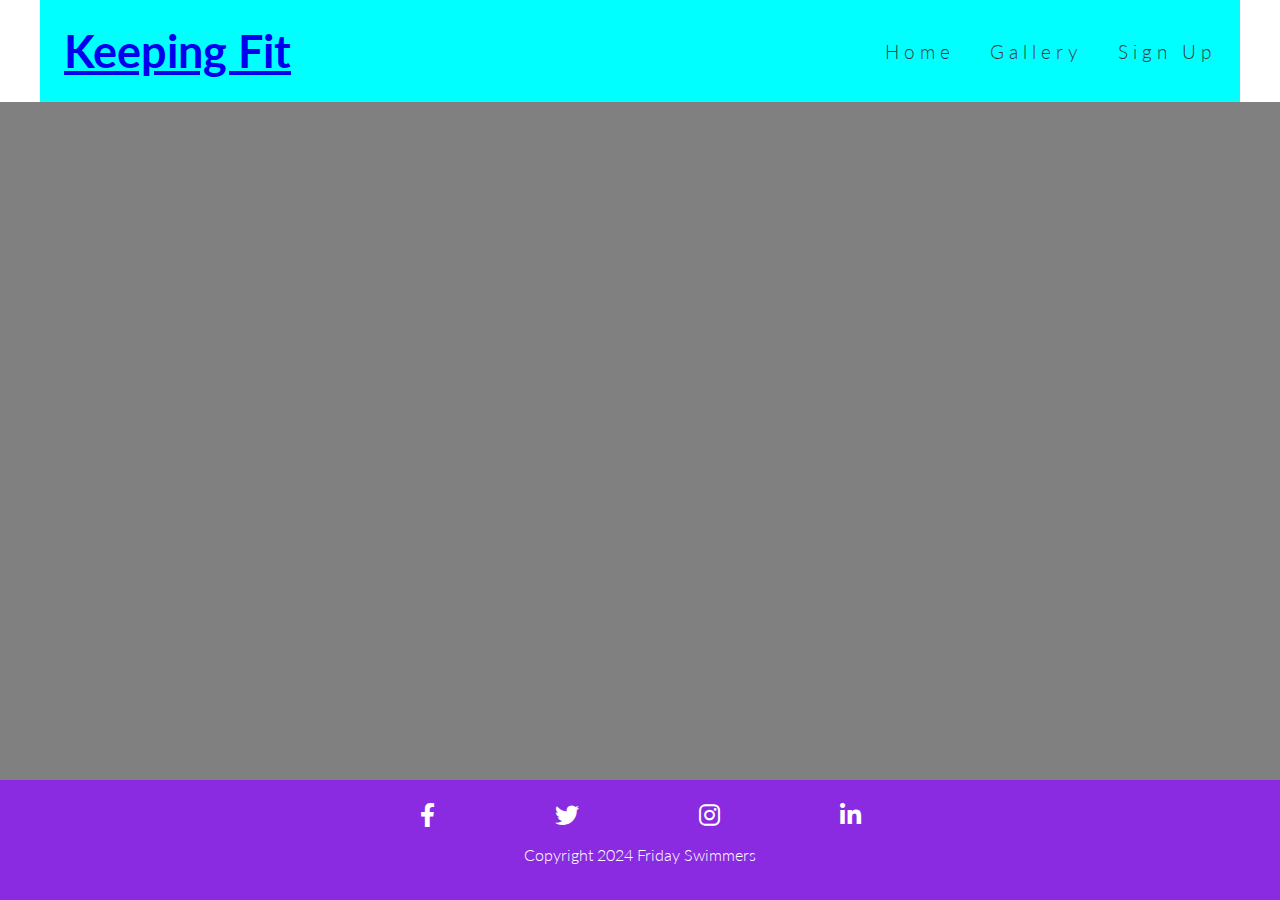
==== gallery.html @ 01a71532 "acreate a gallery.html file and add html element to the gallery set the anchor href to gallery.html " ====
<!DOCTYPE html>
<html lang="en">
<head>
    <meta charset="UTF-8">
    <meta name="viewport" content="width=device-width, initial-scale=1.0">
    <!-- Add more meta data -->
    <meta name="description" content="swimming training to keep fit in uppsala sweden">
    <meta name="keywords" content="swimming, training, to keep fit, in uppsala, sweden">
    <!-- Stylesheet -->
    <link rel="stylesheet" href="assets/css/style.css">
    <!-- Font Awesome for social media icons -->
    <link rel="stylesheet" href="https://cdnjs.cloudflare.com/ajax/libs/font-awesome/6.0.0-beta3/css/all.min.css">
    <!-- Title -->
    <title>Keeping Fit</title>
</head>
<body>
    <div class="container">
        <header>
            <a href="index.html">
                <h1 id="logo">Keeping Fit</h1>
            </a>
            <nav>
                <ul id="menu">
                    <li><a href="index.html">Home</a></li>
                    <li><a href="gallery.html" class="active">Gallery</a></li>
                    <li><a href="#">Sign Up</a></li>
                </ul>
                <div class="hamburger" id="hamburger">
                    <i class="fas fa-bars"></i>
                </div>
            </nav>
        </header>
        </div>
        <main>
        </main>
        <footer>
            <a href="https://www.facebook.com/" target="_blank"><i class="fab fa-facebook-f"></i></a>
            <a href="https://x.com/" target="_blank"><i class="fab fa-twitter"></i></a>
            <a href="https://www.instagram.com/" target="_blank"><i class="fab fa-instagram"></i></a>
            <a href="https://www.linkedin.com/feed/" target="_blank"><i class="fab fa-linkedin-in"></i></a>
            <p>Copyright 2024 Friday Swimmers</p>
        </footer>
    </div>
    <script>
        document.getElementById('hamburger').addEventListener('click', function() {
            document.getElementById('menu').classList.toggle('show');
        });
    </script>
</body>
</html>
---- assets/css/style.css ----
/* Import font-family */
@import url('https://fonts.googleapis.com/css2?family=Lato:ital,wght@0,100;0,300;0,400;0,700;0,900;1,100;1,300;1,400;1,700;1,900&family=Oswald:wght@200..700&display=swap');
/* Asterisk wildcard selector to override the default function */
* {
    padding: 0;
    margin: 0;
    border: 0;
    box-sizing: border-box;
}
/* Body */
body {
    min-height: 100vh;
    display: flex;
    flex-direction: column;
    color: #3a3a3a;
    font-family: 'Lato', sans-serif;
    font-weight: 300;
    margin: 0;
}
.container {
    width: 100%;
    max-width: 1200px;
    margin: 0 auto;
}
header {
    display: flex;
    justify-content: space-between;
    align-items: center;
    background-color: aqua;
    padding: 1.5rem;
}
#logo {
    font-size: 2.8em;
}
nav {
    display: flex;
    align-items: center;
}
#menu {
    display: flex;
    font-size: 1.2em;
    letter-spacing: 5px;
    list-style: none;
}
#menu li {
    margin-left: 35px;
}
#menu a {
    text-decoration: none;
    color: inherit;
}

/* Hamburger menu */
.hamburger {
    display: none;
    font-size: 2em;
    cursor: pointer;
}
/* Main content */
main {
    background-color:gray;
    flex: 1;
    padding: 20px;
}

.content {
    display: flex;
    flex-direction: column;
    align-items: center;
    text-align: center;
}
.content img {
    max-width: 100%;
    height: auto;
    margin-top: 20px;
}
.content h1 {
    font-size: 3rem;
}
.content h2 {
    font-size: 2rem;
    text-align: left;
}
.content p {
    padding: 1rem;
    line-height: 1.3rem;
    font-size: 1.2rem;
    text-align: left;
}
/* Footer */
footer {
    background-color: blueviolet;
    text-align: center;
    padding: 20px 0;
    color: #fff;
    border-bottom: 50px;
}
footer a {
    margin: 0 10px;
    color: #fff;
    text-decoration: none;
    font-size: 1.5em;
    padding: 0 3rem;
}
footer p {
    padding: 1rem 0;
}
/* Responsive menu */
@media (max-width: 750px) {
    #menu {
        display: none;
        flex-direction: column;
        align-items: center;
        width: 100%;
        background-color:orange;
    }
    #menu.show {
        display: flex;
    }
    #menu li {
        margin: 15px 0;
    }
    .hamburger {
        display: block;
    }
    #logo {
        font-size: 2.2rem;
    }
}
#reason {
    height: 650px;
    text-align:center
}


#first {
    padding-top: 35px;
    width: 33%;
    float: left;
    padding-left:20px ;
    }
    #last {
        padding-top: 35px;
        width: 33%;
        float: right;
        padding-right: 20px;
    }
    #middle{
        padding-top: 35px;
        width: 33%;
        margin: 0 auto;
    }
hr {
    border-top: 1px solid #3a3a3a;
    width: 100%;
    margin: 5px 0;
}
.first {
    width: 60%;
    float: right;
    line-height: 20px;
    clear: both;
    margin-bottom: 50px;
}
.last {
    width: 60%;
    float: left;
    line-height: 20px;
    clear: both;
    margin-bottom: 50px;
}
.last h2 {
    text-align: right;
}
.last p {
    text-align: right;
}
#free {
    text-align: center;
    margin: 2px 0;
    font-size: 280%;
}
#circle {
    width: 300px;
    height: 300px;
    
    border: 1px solid #3a3a3a;
    border-radius: 50%;
    margin: 0 auto;
}
#circle-cover img {
    width: 300px;
    height: 300px;
    border-radius: 50%;
}


 #scheduled div {
    color: #fff;
    background-color: #3a3a3a;
    float:right;
    text-align: center;
    width:20%;
    padding:30px 0 0 1px;
    border:2px solid #ffffff
 }
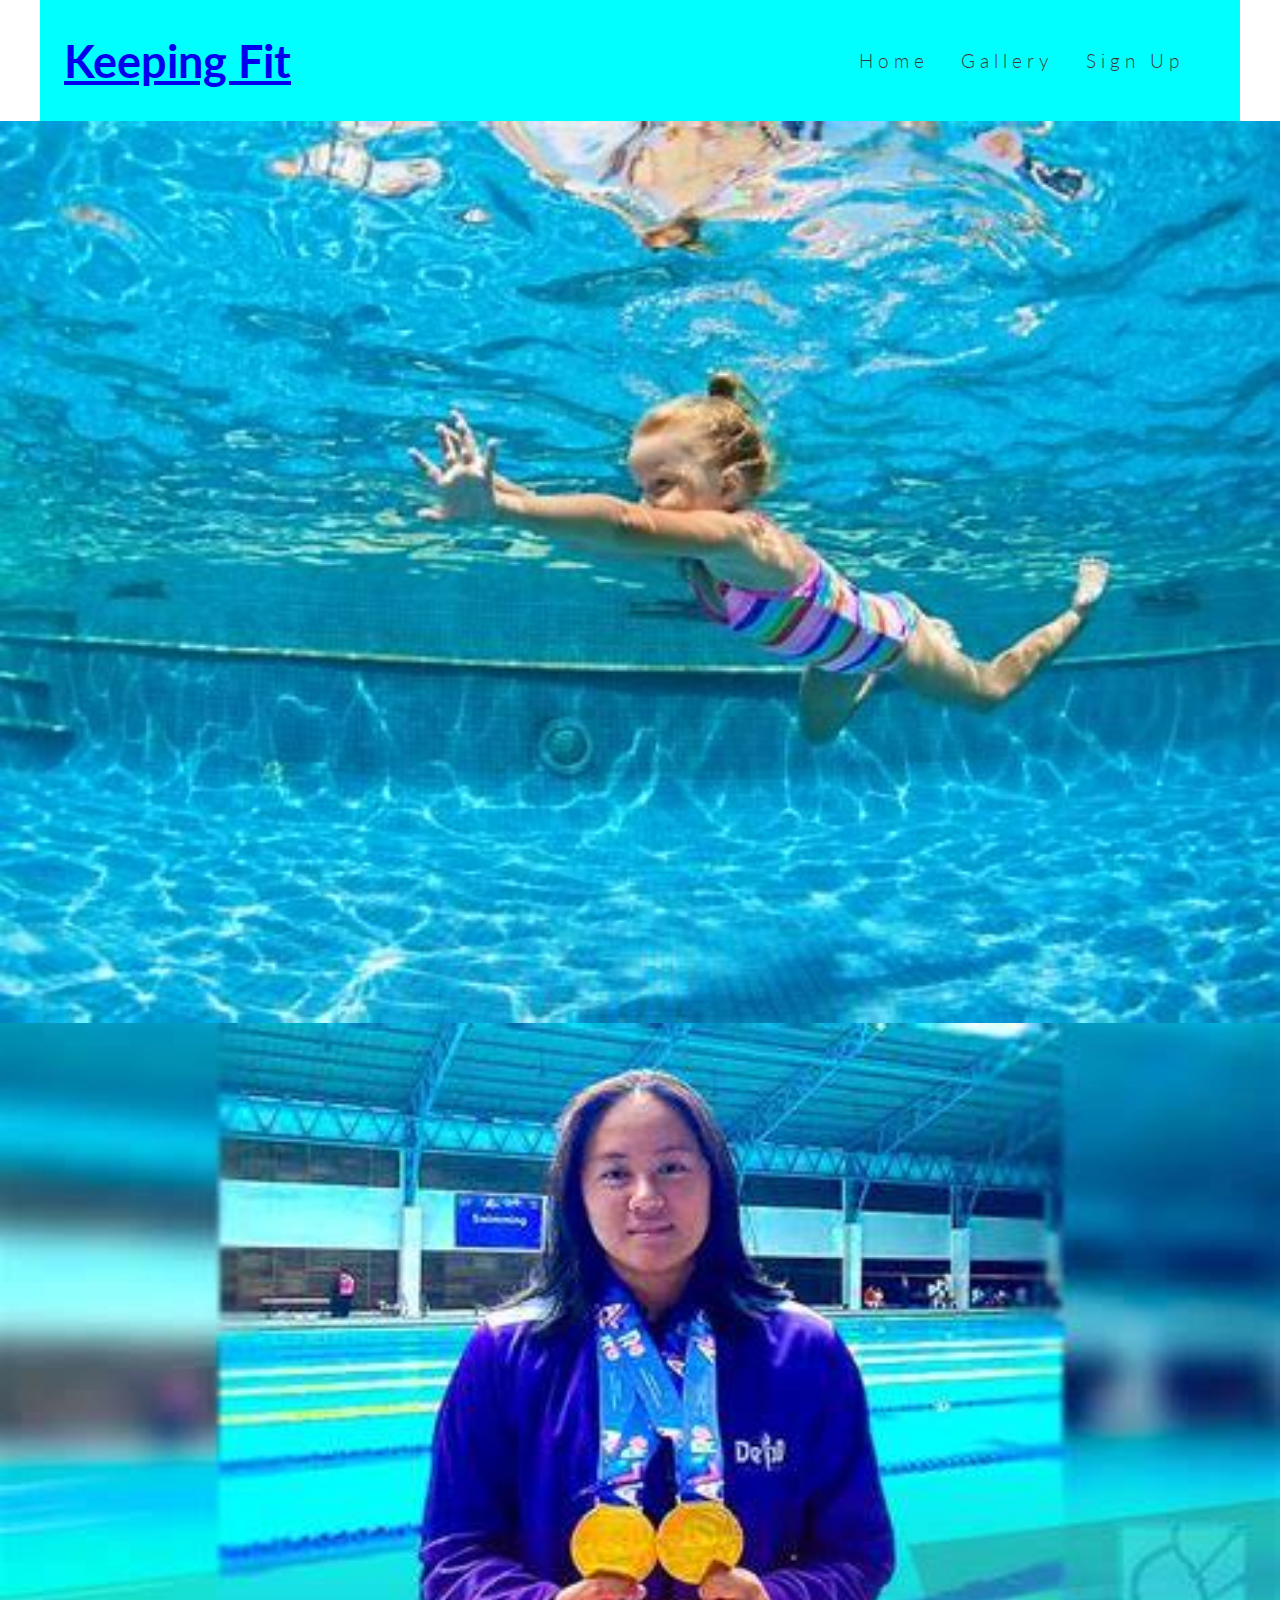
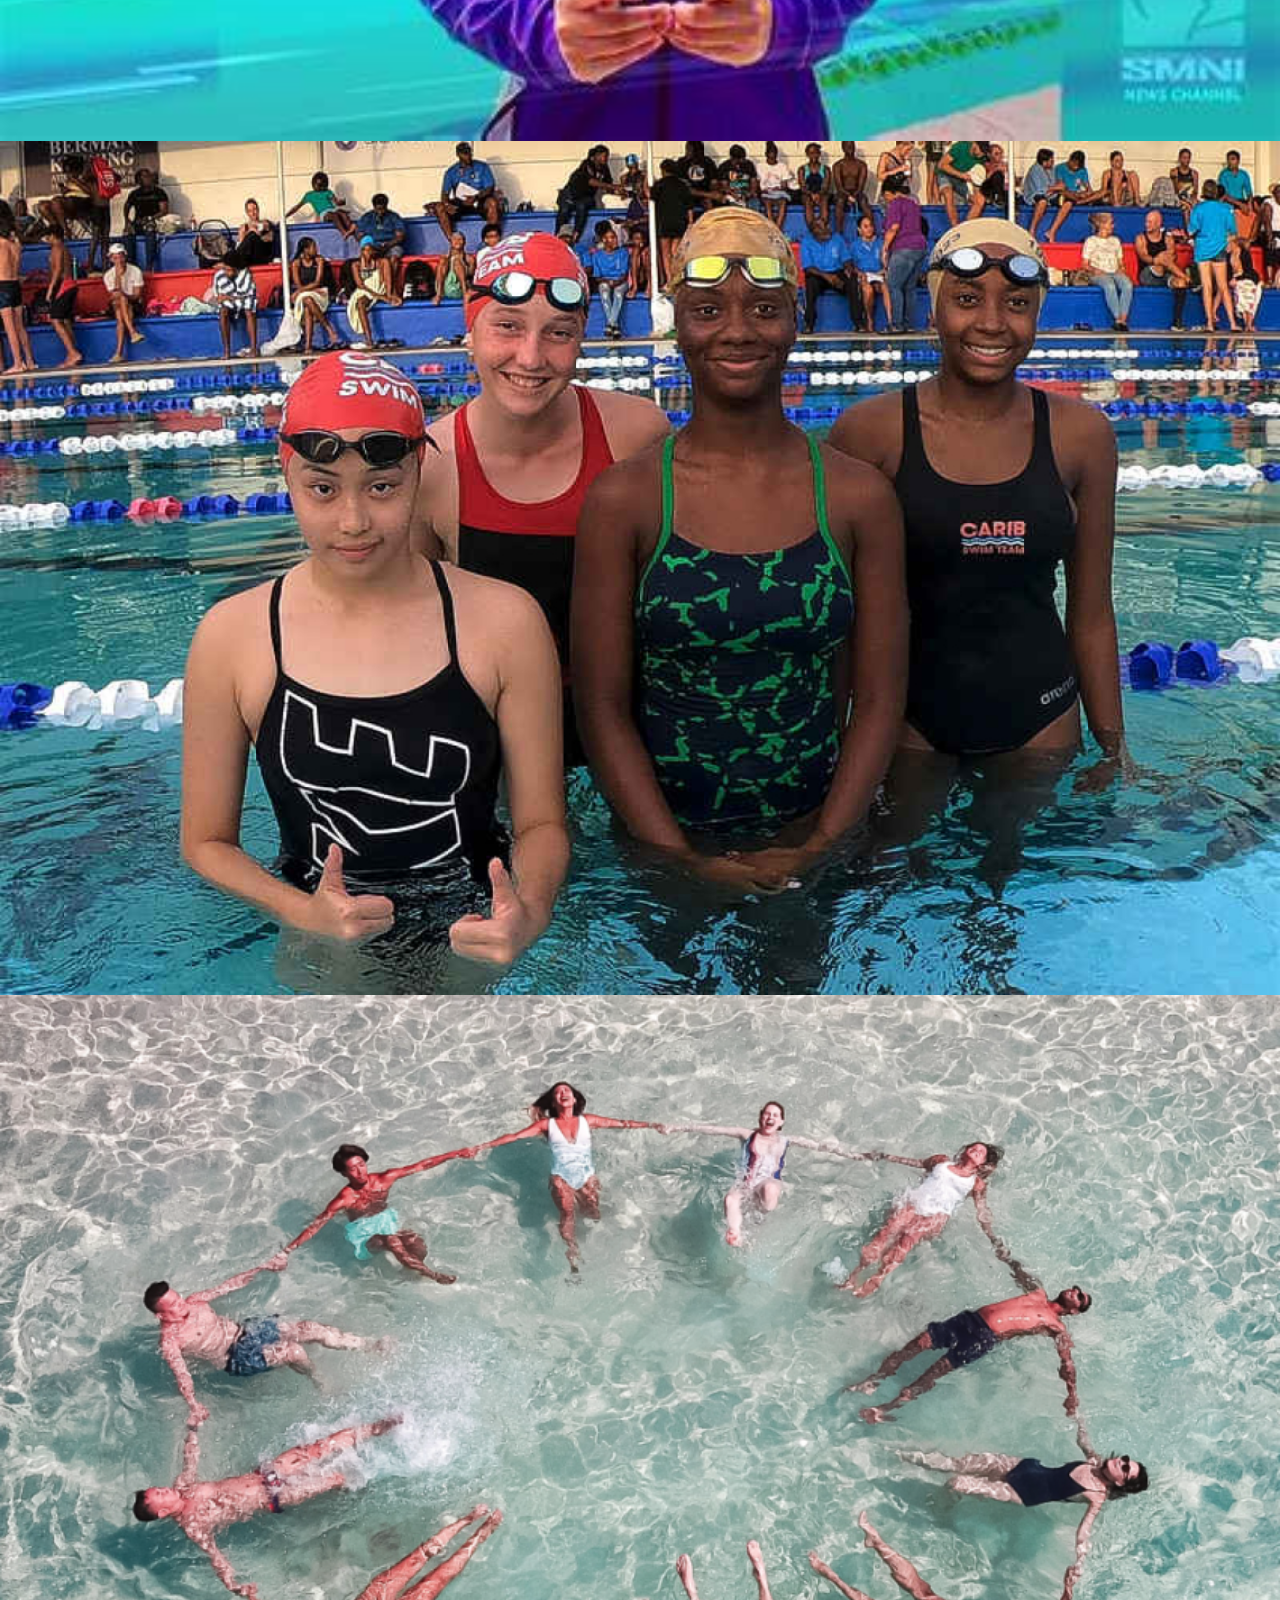
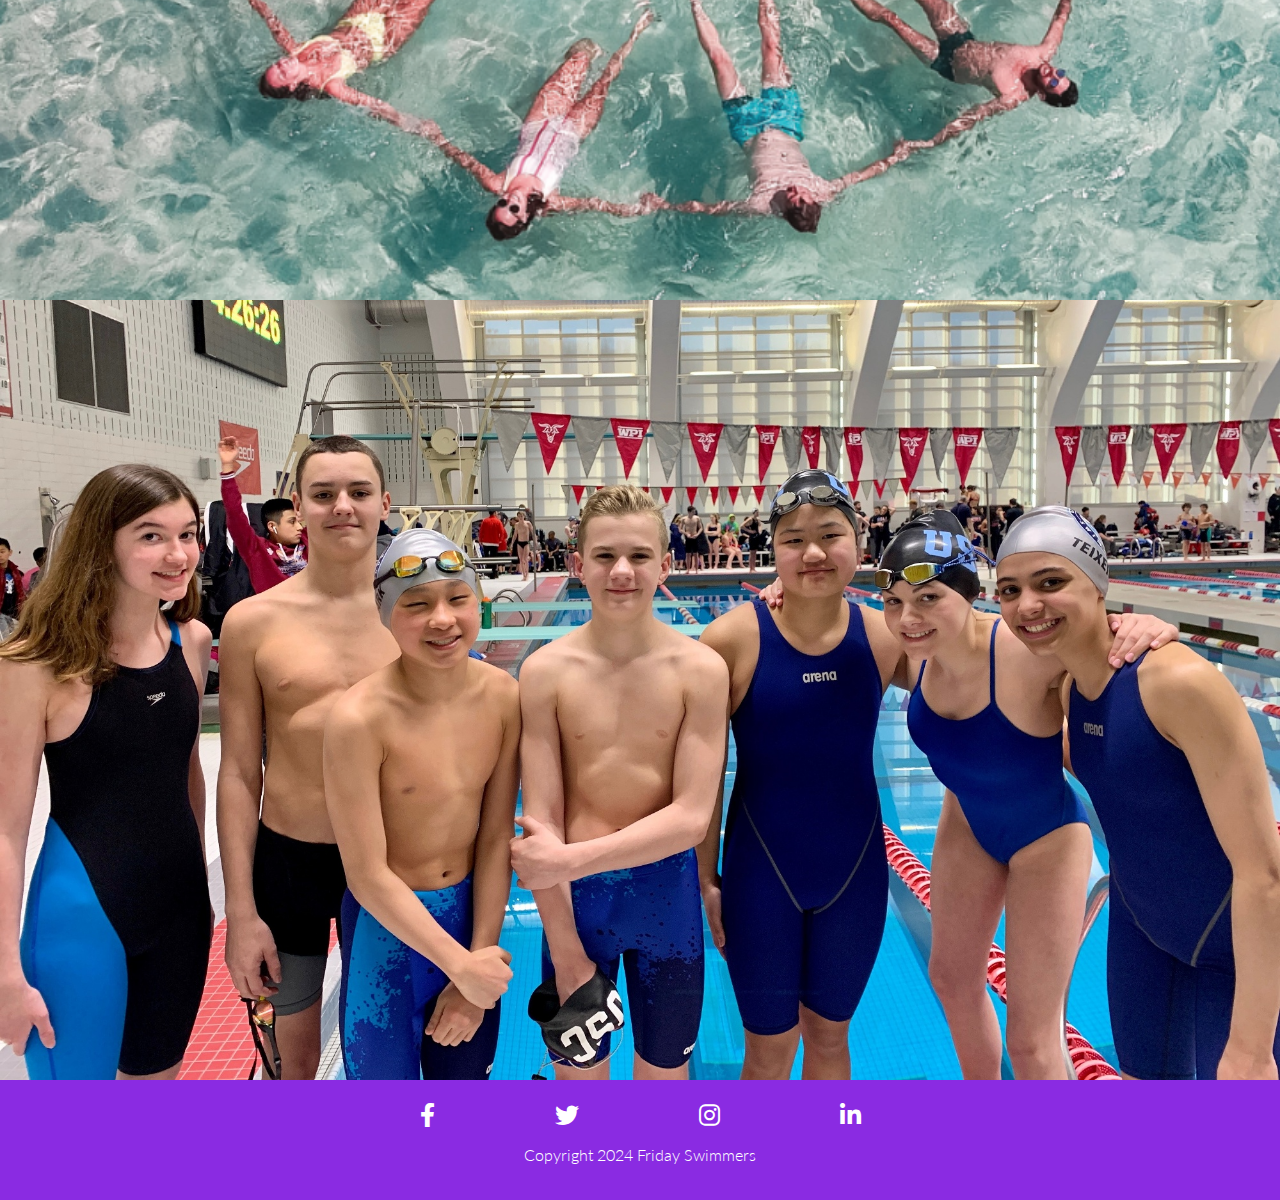
==== commit e7674ca8: "Update gallery.html" ====
--- a/gallery.html
+++ b/gallery.html
@@ -23,7 +23,7 @@
                 <ul id="menu">
                     <li><a href="index.html">Home</a></li>
                     <li><a href="gallery.html" class="active">Gallery</a></li>
-                    <li><a href="#">Sign Up</a></li>
+                    <li><a href="sign-up.html">Sign Up</a></li>
                 </ul>
                 <div class="hamburger" id="hamburger">
                     <i class="fas fa-bars"></i>
@@ -31,8 +31,13 @@
             </nav>
         </header>
         </div>
-        <main>
-        </main>
+        <section id="photo">
+            <img src="assets/images/child-swimming.jpeg" alt="a child swimming under water">
+            <img src="assets/images/win.jpeg" alt="picture of a lady that won a swimming competition">
+            <img src="assets/images/girls.jpg" alt="4 girls in the pool">
+            <img src="assets/images/many-people.png" alt="many people in the pool">
+            <img src="assets/images/boys-girls.jpg" alt="boys and girls in the pool">
+        </section>
         <footer>
             <a href="https://www.facebook.com/" target="_blank"><i class="fab fa-facebook-f"></i></a>
             <a href="https://x.com/" target="_blank"><i class="fab fa-twitter"></i></a>
--- a/assets/css/style.css
+++ b/assets/css/style.css
@@ -15,13 +15,14 @@
     color: #3a3a3a;
     font-family: 'Lato', sans-serif;
     font-weight: 300;
-    margin: 0;
-}
+}
+/* Container */
 .container {
     width: 100%;
     max-width: 1200px;
     margin: 0 auto;
 }
+/* Header */
 header {
     display: flex;
     justify-content: space-between;
@@ -32,6 +33,7 @@
 #logo {
     font-size: 2.8em;
 }
+/* Navigation */
 nav {
     display: flex;
     align-items: center;
@@ -48,21 +50,23 @@
 #menu a {
     text-decoration: none;
     color: inherit;
-}
-
-/* Hamburger menu */
+    padding-right: 2rem;
+}
+#menu a:hover {
+    text-decoration: underline;
+}
 .hamburger {
     display: none;
     font-size: 2em;
     cursor: pointer;
 }
-/* Main content */
+/* Main Content */
 main {
-    background-color:gray;
+    background-color: #d1cccc;
     flex: 1;
     padding: 20px;
-}
-
+    display: inline-block;
+}
 .content {
     display: flex;
     flex-direction: column;
@@ -72,7 +76,7 @@
 .content img {
     max-width: 100%;
     height: auto;
-    margin-top: 20px;
+    margin: 20px auto;
 }
 .content h1 {
     font-size: 3rem;
@@ -93,115 +97,348 @@
     text-align: center;
     padding: 20px 0;
     color: #fff;
-    border-bottom: 50px;
 }
 footer a {
     margin: 0 10px;
     color: #fff;
     text-decoration: none;
-    font-size: 1.5em;
+    font-size: 1.5rem;
     padding: 0 3rem;
 }
 footer p {
     padding: 1rem 0;
 }
-/* Responsive menu */
-@media (max-width: 750px) {
+/* Section Styles */
+#reason {
+    height: auto;
+    text-align: center;
+    padding: 20px 0;
+}
+#first, #middle, #last {
+    padding-top: 35px;
+    width: 33%;
+    float: left;
+    padding-left: 20px;
+}
+#middle {
+    margin: 0 auto;
+}
+#last {
+    float: right;
+    padding-right: 20px;
+}
+hr {
+    border-top: 1px solid #3a3a3a;
+    width: 100%;
+    margin: 5px 0;
+}
+.first, .last {
+    width: 100%;
+    line-height: 20px;
+    margin-bottom: 50px;
+}
+.last h2, .last p {
+    text-align: right;
+}
+#free {
+    text-align: center;
+    margin: 2px 0;
+    font-size: 280%;
+}
+#circle {
+    width: 300px;
+    height: 300px;
+    border: 1px solid #3a3a3a;
+    border-radius: 50%;
+    margin: 0 auto;
+}
+#circle-cover > img {
+    width: 100%;
+    height: 100%;
+    border-radius: 50%;
+}
+#scheduled div {
+    color: #fff;
+    background-color: #3a3a3a;
+    text-align: center;
+    width: 20%;
+    padding: 30px 0 0 1px;
+    border: 2px solid #ffffff;
+    float: right;
+    
+}
+.center-content {
+    display: inline-block;
+}
+/* Photo Section */
+#photo {
+    clear: both;
+    line-height: 0;
+}
+#photo > img {
+    width: 100%;
+    height: auto;
+}
+/* Sign Up Section */
+.enclose {
+    display: flex;
+    justify-content: center;
+    align-items: center;
+    min-height: 50px;
+    width: 100%;
+    background-size:contain;
+    background-position: center;
+    overflow:hidden;
+}
+.enclose h1 {
+    font-size: 35px;
+    text-align: center;
+}
+.enclose .input-box {
+    width: 100%;
+    height: 50px;
+    position: relative;
+    margin: 30px 0;
+    background:white;
+}
+.input-box input {
+    width: 100%;
+    height: 100%;
+    background: white;
+    border: 2px solid #252525;
+    outline: none;
+    font-size: 18px;
+    padding: 20px 45px 20px 20px;
+    color:orangered;
+}
+.input-box i {
+    position: absolute;
+    top: 18px;
+    right: 20px;
+    font-size: 20px;
+    transform: translate(-140%);
+}
+.enclose .remember-forget {
+    display: flex;
+    justify-content: space-between;
+    font-size: 15px;
+    margin: 20px 15px;
+}
+.remember-forget input {
+    accent-color: white;
+    margin-right: 3px;
+}
+.remember-forget a {
+    color:black;
+    text-decoration: none;
+}
+.remember-forget a:hover {
+    text-decoration: underline;
+}
+.enclose .real {
+    width: 100%;
+    height: 50px;
+    background: #ffffff;
+    border: none;
+    outline: none;
+    border-radius: 45px;
+    box-shadow: 0 0 10px rgb(0, 0, 0);
+    cursor: pointer;
+    font-size: 18px;
+    color: #3a3a3a;
+    font-weight: 600;
+    margin-bottom: 20px;
+}
+.enclose .register-link {
+    font-size: 16px;
+    text-align: center;
+    margin-top: 20px;
+}
+.register-link p a {
+    color: whitesmoke;
+    text-decoration: none;
+    font-weight: 600;
+}
+.register-link p a:hover {
+    text-decoration: underline;
+}
+/* Hide the menu by default on small screens */
+#menu {
+    display: none;
+    flex-direction: column;
+    align-items: center;
+    background-color: rgba(255, 255, 255, 0.826);
+    width: 100%;
+    position: absolute;
+    top: 70px;
+    left: 0;
+    padding: 10px 0;
+    z-index: 1000;
+}
+#menu.show {
+    display: flex;
+}
+/* Ensure the hamburger icon is visible on small screens and positioned top right */
+.hamburger {
+    display: block;
+    font-size: 2em;
+    cursor: pointer;
+    position: absolute;
+    top: 20px;
+    right: 20px;
+    z-index: 1001; /* Make sure it's on top of other elements */
+}
+/* Hide the menu by default on small screens */
+#menu {
+    display: none;
+    flex-direction: column;
+    align-items: center;
+    background-color: rgba(255, 255, 255, 0.826);
+    width: 100%;
+    position: absolute;
+    top: 70px;
+    left: 0;
+    padding: 10px 0;
+    z-index: 1000;
+}
+#menu.show {
+    display: flex;
+}
+/* Adjust the header to account for the fixed positioning of the menu */
+header {
+    position: relative;
+    z-index: 1001;
+}
+#menu li {
+    margin: 15px 0;
+}
+/* Ensure the menu is shown correctly when larger screens are detected */
+@media (min-width: 768px) {
     #menu {
+        display: flex;
+        position: static;
+        flex-direction: row;
+        background-color: transparent;
+    }
+    .hamburger {
         display: none;
+    }
+}
+/* Media Queries */
+@media (max-width: 767px) {
+    header {
+        flex-direction: column;
+        align-items: flex-start;
+    }
+    #menu {
         flex-direction: column;
         align-items: center;
         width: 100%;
-        background-color:orange;
-    }
-    #menu.show {
-        display: flex;
+        background-color: aqua;
+    }
+    .hamburger {
+        display: block;
+        font-size: 1.5em;
     }
     #menu li {
         margin: 15px 0;
     }
-    .hamburger {
-        display: block;
-    }
     #logo {
         font-size: 2.2rem;
     }
-}
-#reason {
-    height: 650px;
-    text-align:center
+    .content {
+        align-items: flex-start;
+    }
+    .content h1 {
+        font-size: 2rem;
+        margin: 0 auto;
+    }
+    .content h2 {
+        font-size: 1.5rem;
+    }
+    .content p {
+        font-size: 1rem;
+        padding: 0.5rem;
+    }
+    #first, #middle, #last {
+        width: 100%;
+        float: none;
+        padding: 10px 0;
+        text-align: center;
+    }
+    #first, #middle, #last h2,
+    #first, #middle, #last p {
+        text-align: center;
+    }
+    #free {
+        font-size: 2rem;
+    }
+    #circle {
+        width: 200px;
+        height: 200px;
+    }
+    #scheduled div {
+        width: 100%;
+        margin-bottom: 20px; 
+        
+        
+    }
+    footer a {
+        padding: 0 1rem;
+    }
+    footer {
+        padding: 10px 0;
+    }
+}
+@media (max-width: 480px) {
+    #logo {
+        font-size: 1.8rem;
+    }
+    .hamburger {
+        font-size: 1.2em;
+    }
+    #menu li {
+        margin-left: 10px;
+    }
+    .content h1 {
+        font-size: 1.5rem;
+    }
+    .content h2 {
+        font-size: 1.2rem;
+    }
+    .content p {
+        font-size: 0.9rem;
+        padding: 0.3rem;
+    }
+    footer a {
+        padding: 0 0.5rem;
+    }
+}
+@media (max-width: 280px) {
+    #logo {
+        font-size: 1.6rem;
+    }
+    .hamburger {
+        font-size: 1em;
+    }
+    .content h1 {
+        font-size: 1.2rem;
+    }
+    .content h2 {
+        font-size: 1rem;
+    }
+    .content p {
+        font-size: 0.8rem;
+        padding: 0.2rem;
+    }
+    footer a {
+        padding: 0 0.3rem;
+    }
 }
 
 
-#first {
-    padding-top: 35px;
-    width: 33%;
-    float: left;
-    padding-left:20px ;
-    }
-    #last {
-        padding-top: 35px;
-        width: 33%;
-        float: right;
-        padding-right: 20px;
-    }
-    #middle{
-        padding-top: 35px;
-        width: 33%;
-        margin: 0 auto;
-    }
-hr {
-    border-top: 1px solid #3a3a3a;
-    width: 100%;
-    margin: 5px 0;
-}
-.first {
-    width: 60%;
-    float: right;
-    line-height: 20px;
-    clear: both;
-    margin-bottom: 50px;
-}
-.last {
-    width: 60%;
-    float: left;
-    line-height: 20px;
-    clear: both;
-    margin-bottom: 50px;
-}
-.last h2 {
-    text-align: right;
-}
-.last p {
-    text-align: right;
-}
-#free {
-    text-align: center;
-    margin: 2px 0;
-    font-size: 280%;
-}
-#circle {
-    width: 300px;
-    height: 300px;
+
+        
+        
+
     
-    border: 1px solid #3a3a3a;
-    border-radius: 50%;
-    margin: 0 auto;
-}
-#circle-cover img {
-    width: 300px;
-    height: 300px;
-    border-radius: 50%;
-}
-
-
- #scheduled div {
-    color: #fff;
-    background-color: #3a3a3a;
-    float:right;
-    text-align: center;
-    width:20%;
-    padding:30px 0 0 1px;
-    border:2px solid #ffffff
- }
-
